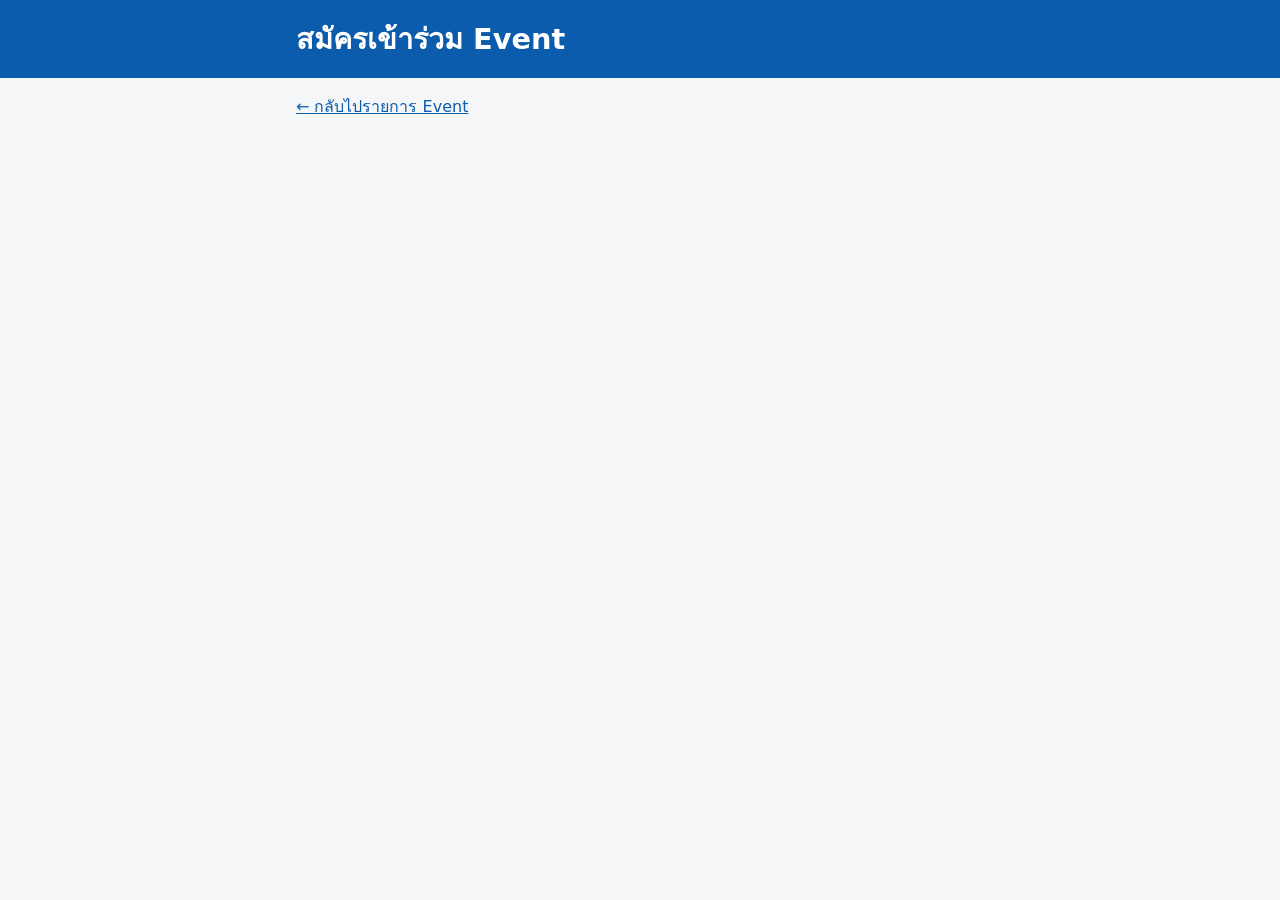
==== frontend/register.html @ 8e682445 "feat(frontend): add registration form page with consent and honeypot Co-Authored-By: Claude Sonnet 5" ====
<!DOCTYPE html>
<html lang="th">
<head>
  <meta charset="utf-8">
  <meta name="viewport" content="width=device-width, initial-scale=1">
  <title>สมัครเข้าร่วม Event</title>
  <link rel="stylesheet" href="css/style.css">
</head>
<body>
  <header class="site-header"><div class="container"><h1>สมัครเข้าร่วม Event</h1></div></header>
  <main class="container">
    <p><a href="index.html">&larr; กลับไปรายการ Event</a></p>
    <section id="event-info" class="card" hidden></section>
    <p id="status" class="message" role="status" aria-live="polite" hidden></p>
    <p id="result" class="message" role="status" aria-live="polite" hidden></p>

    <form id="register-form" class="card" novalidate hidden>
      <div class="field">
        <label for="name">ชื่อ-นามสกุล</label>
        <input id="name" name="name" type="text" autocomplete="name" maxlength="200" required aria-describedby="name-error">
        <p id="name-error" class="field-error"></p>
      </div>
      <div class="field">
        <label for="email">อีเมล</label>
        <input id="email" name="email" type="email" autocomplete="email" maxlength="254" required aria-describedby="email-error">
        <p id="email-error" class="field-error"></p>
      </div>
      <div class="field">
        <label for="phone">เบอร์โทรศัพท์</label>
        <input id="phone" name="phone" type="tel" autocomplete="tel" maxlength="30" required aria-describedby="phone-error">
        <p id="phone-error" class="field-error"></p>
      </div>

      <!-- Honeypot: hidden by CSS, must stay empty -->
      <div class="hp-field" aria-hidden="true">
        <label for="website">Website</label>
        <input id="website" name="website" type="text" tabindex="-1" autocomplete="off">
      </div>

      <div class="field field--checkbox">
        <input id="consent" name="consent" type="checkbox" aria-describedby="consent-text consent-error">
        <label for="consent">ข้าพเจ้ายินยอมให้เก็บและใช้ข้อมูลส่วนบุคคล</label>
      </div>
      <p id="consent-text" class="consent-text">
        ข้อความร่าง: ข้าพเจ้ายินยอมให้ผู้จัดเก็บ ใช้ และเปิดเผยชื่อ อีเมล และเบอร์โทรศัพท์
        เพื่อวัตถุประสงค์ในการลงทะเบียนและติดต่อเกี่ยวกับ Event นี้เท่านั้น
        (ข้อความนี้เป็นร่าง ต้องให้ฝ่ายกฎหมายหรือ DPO ตรวจสอบก่อนใช้งานจริง)
      </p>
      <p id="consent-error" class="field-error"></p>

      <button id="submit-button" type="submit" class="button button--primary">ส่งใบสมัคร</button>
    </form>
  </main>
  <script type="module" src="js/register.js"></script>
</body>
</html>
---- frontend/css/style.css ----
:root {
  --color-bg: #f5f6f8;
  --color-surface: #ffffff;
  --color-text: #1b1f24;
  --color-muted: #4a5360;
  --color-primary: #0b5cad;
  --color-primary-text: #ffffff;
  --color-border: #c4cad3;
  --color-error: #b3261e;
  --color-error-bg: #fdecea;
  --color-success: #1b6e3a;
  --color-success-bg: #e6f4ea;
  --radius: 8px;
  --space: 1rem;
}

* { box-sizing: border-box; }

body {
  margin: 0;
  font-family: "Noto Sans Thai", system-ui, -apple-system, "Segoe UI", sans-serif;
  line-height: 1.6;
  color: var(--color-text);
  background: var(--color-bg);
}

.container { max-width: 720px; margin: 0 auto; padding: 0 var(--space); }
.site-header { background: var(--color-primary); color: var(--color-primary-text); padding: var(--space) 0; }
.site-header h1 { margin: 0; font-size: 1.4rem; }
main { padding-top: var(--space); padding-bottom: 2rem; }
a { color: var(--color-primary); }

.card {
  background: var(--color-surface);
  border: 1px solid var(--color-border);
  border-radius: var(--radius);
  padding: var(--space);
  margin-bottom: var(--space);
}

.event-list { list-style: none; margin: 0; padding: 0; display: grid; gap: var(--space); }
.event-card__title { margin: 0 0 0.5rem; font-size: 1.2rem; }
.event-card__row { margin: 0.15rem 0; color: var(--color-muted); }

.button {
  display: inline-block;
  margin-top: 0.75rem;
  padding: 0.6rem 1.2rem;
  font: inherit;
  color: var(--color-text);
  background: #e3e6ea;
  border: 1px solid var(--color-border);
  border-radius: var(--radius);
  text-decoration: none;
  cursor: pointer;
}
.button--primary { background: var(--color-primary); color: var(--color-primary-text); border-color: var(--color-primary); }
.button:disabled { opacity: 0.6; cursor: not-allowed; }

.message { padding: 0.75rem var(--space); border-radius: var(--radius); background: #e8eef5; }
.message--error { background: var(--color-error-bg); color: var(--color-error); }
.message--success { background: var(--color-success-bg); color: var(--color-success); }
[hidden] { display: none !important; }

.field { margin-bottom: var(--space); }
.field label { display: block; font-weight: 600; margin-bottom: 0.25rem; }
.field input[type="text"], .field input[type="email"], .field input[type="tel"] {
  width: 100%;
  padding: 0.6rem;
  font: inherit;
  border: 1px solid var(--color-border);
  border-radius: var(--radius);
}
.field input[aria-invalid="true"] { border-color: var(--color-error); }
.field--checkbox { display: flex; gap: 0.5rem; align-items: flex-start; margin-bottom: 0.25rem; }
.field--checkbox label { margin: 0; font-weight: 400; }
.field--checkbox input { margin-top: 0.4rem; width: 1.1rem; height: 1.1rem; }
.field-error { margin: 0.25rem 0 0; color: var(--color-error); font-size: 0.9rem; }
.field-error:empty { display: none; }
.consent-text { font-size: 0.9rem; color: var(--color-muted); margin: 0.25rem 0 0.5rem; }

/* Honeypot: off-screen, not display:none (so naive bots still fill it) */
.hp-field { position: absolute; left: -10000px; width: 1px; height: 1px; overflow: hidden; }

:focus-visible { outline: 3px solid #f2a900; outline-offset: 2px; }

@media (min-width: 600px) {
  .site-header h1 { font-size: 1.8rem; }
  .card { padding: 1.5rem; }
}
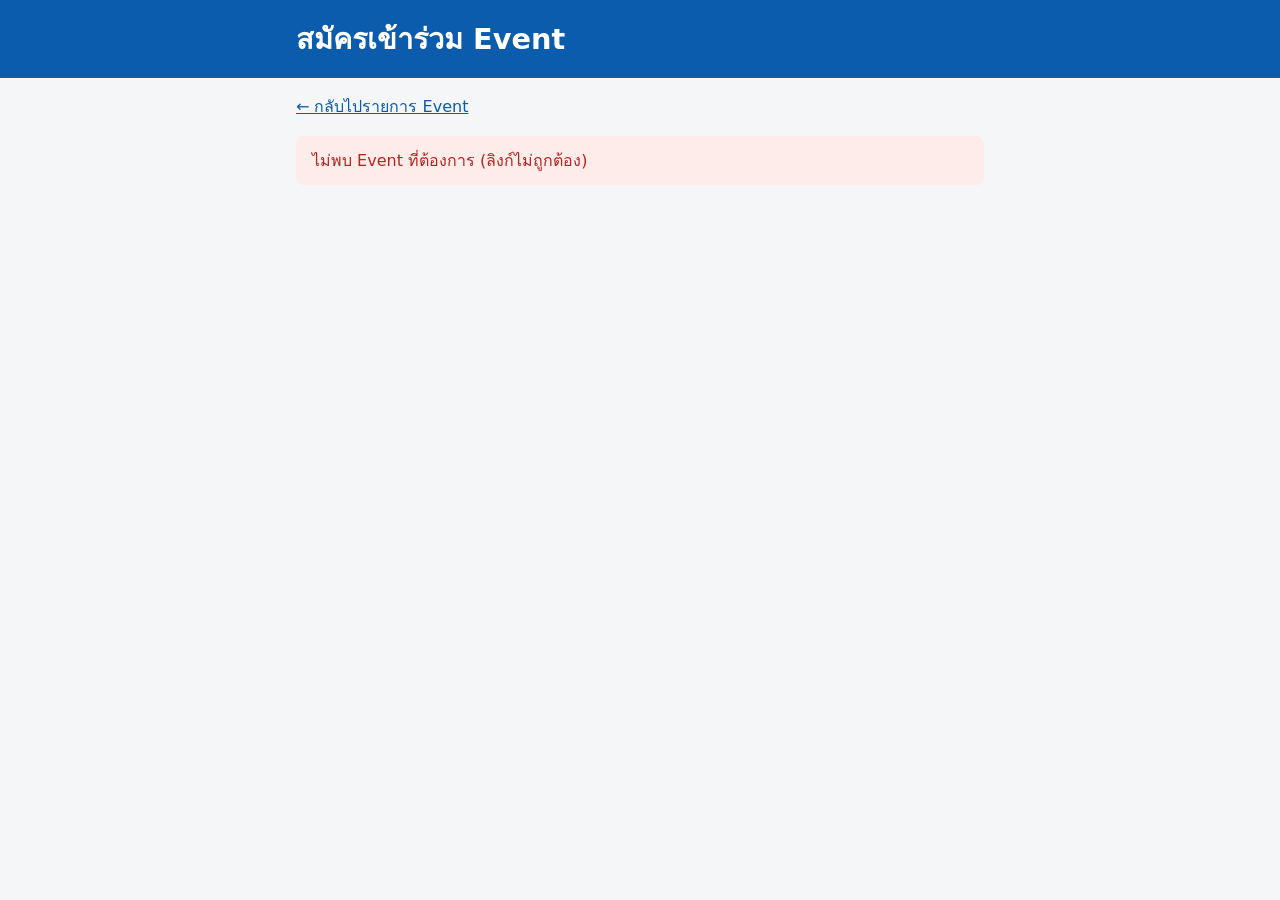
==== commit 02b1b011: "fix(frontend): align form validation with backend limits Name max 100 and phone 6-20 chars with allo" ====
--- a/frontend/register.html
+++ b/frontend/register.html
@@ -17,7 +17,7 @@
     <form id="register-form" class="card" novalidate hidden>
       <div class="field">
         <label for="name">ชื่อ-นามสกุล</label>
-        <input id="name" name="name" type="text" autocomplete="name" maxlength="200" required aria-describedby="name-error">
+        <input id="name" name="name" type="text" autocomplete="name" maxlength="100" required aria-describedby="name-error">
         <p id="name-error" class="field-error"></p>
       </div>
       <div class="field">
@@ -27,7 +27,7 @@
       </div>
       <div class="field">
         <label for="phone">เบอร์โทรศัพท์</label>
-        <input id="phone" name="phone" type="tel" autocomplete="tel" maxlength="30" required aria-describedby="phone-error">
+        <input id="phone" name="phone" type="tel" autocomplete="tel" minlength="6" maxlength="20" pattern="[0-9+\-\s()]+" inputmode="tel" required aria-describedby="phone-error">
         <p id="phone-error" class="field-error"></p>
       </div>
 
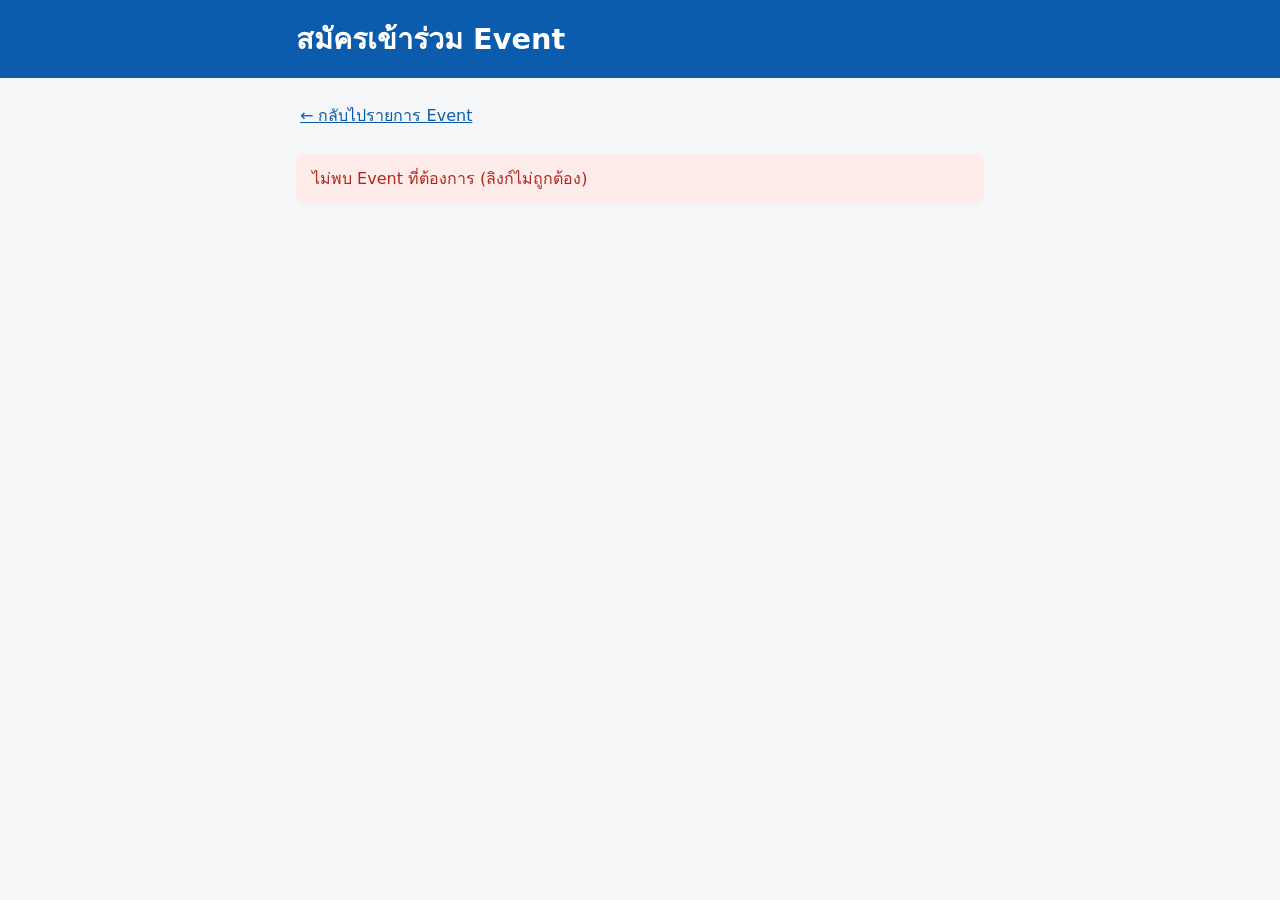
==== commit 76d7b7ec: "fix(frontend): improve contrast, focus visibility and long-text overflow - Input/button border contr" ====
--- a/frontend/register.html
+++ b/frontend/register.html
@@ -9,7 +9,7 @@
 <body>
   <header class="site-header"><div class="container"><h1>สมัครเข้าร่วม Event</h1></div></header>
   <main class="container">
-    <p><a href="index.html">&larr; กลับไปรายการ Event</a></p>
+    <p><a class="back-link" href="index.html">&larr; กลับไปรายการ Event</a></p>
     <section id="event-info" class="card" hidden></section>
     <p id="status" class="message" role="status" aria-live="polite" hidden></p>
     <p id="result" class="message" role="status" aria-live="polite" hidden></p>
--- a/frontend/css/style.css
+++ b/frontend/css/style.css
@@ -6,6 +6,9 @@
   --color-primary: #0b5cad;
   --color-primary-text: #ffffff;
   --color-border: #c4cad3;
+  --color-control-border: #767e8a;
+  --color-focus: #0b5cad;
+  --color-focus-on-primary: #f2a900;
   --color-error: #b3261e;
   --color-error-bg: #fdecea;
   --color-success: #1b6e3a;
@@ -20,6 +23,7 @@
   margin: 0;
   font-family: "Noto Sans Thai", system-ui, -apple-system, "Segoe UI", sans-serif;
   line-height: 1.6;
+  overflow-wrap: anywhere;
   color: var(--color-text);
   background: var(--color-bg);
 }
@@ -28,7 +32,7 @@
 .site-header { background: var(--color-primary); color: var(--color-primary-text); padding: var(--space) 0; }
 .site-header h1 { margin: 0; font-size: 1.4rem; }
 main { padding-top: var(--space); padding-bottom: 2rem; }
-a { color: var(--color-primary); }
+a { color: var(--color-primary); overflow-wrap: anywhere; }
 
 .card {
   background: var(--color-surface);
@@ -36,11 +40,13 @@
   border-radius: var(--radius);
   padding: var(--space);
   margin-bottom: var(--space);
+  overflow-wrap: anywhere;
+  min-width: 0;
 }
 
-.event-list { list-style: none; margin: 0; padding: 0; display: grid; gap: var(--space); }
-.event-card__title { margin: 0 0 0.5rem; font-size: 1.2rem; }
-.event-card__row { margin: 0.15rem 0; color: var(--color-muted); }
+.event-list { list-style: none; margin: 0; padding: 0; display: grid; grid-template-columns: minmax(0, 1fr); gap: var(--space); }
+.event-card__title { margin: 0 0 0.5rem; font-size: 1.2rem; overflow-wrap: anywhere; }
+.event-card__row { margin: 0.15rem 0; color: var(--color-muted); overflow-wrap: anywhere; }
 
 .button {
   display: inline-block;
@@ -49,15 +55,26 @@
   font: inherit;
   color: var(--color-text);
   background: #e3e6ea;
-  border: 1px solid var(--color-border);
+  border: 1px solid var(--color-control-border);
   border-radius: var(--radius);
   text-decoration: none;
   cursor: pointer;
 }
 .button--primary { background: var(--color-primary); color: var(--color-primary-text); border-color: var(--color-primary); }
-.button:disabled { opacity: 0.6; cursor: not-allowed; }
+.button:disabled,
+.button[aria-disabled="true"] {
+  color: #4a5360;
+  background: #e9ecef;
+  border: 1px dashed var(--color-control-border);
+  cursor: not-allowed;
+}
+.button--primary:disabled {
+  color: #ffffff;
+  background: #5b6674;
+  border: 1px dashed #5b6674;
+}
 
-.message { padding: 0.75rem var(--space); border-radius: var(--radius); background: #e8eef5; }
+.message { overflow-wrap: anywhere; padding: 0.75rem var(--space); border-radius: var(--radius); background: #e8eef5; }
 .message--error { background: var(--color-error-bg); color: var(--color-error); }
 .message--success { background: var(--color-success-bg); color: var(--color-success); }
 [hidden] { display: none !important; }
@@ -68,13 +85,14 @@
   width: 100%;
   padding: 0.6rem;
   font: inherit;
-  border: 1px solid var(--color-border);
+  border: 1px solid var(--color-control-border);
   border-radius: var(--radius);
 }
 .field input[aria-invalid="true"] { border-color: var(--color-error); }
 .field--checkbox { display: flex; gap: 0.5rem; align-items: flex-start; margin-bottom: 0.25rem; }
 .field--checkbox label { margin: 0; font-weight: 400; }
-.field--checkbox input { margin-top: 0.4rem; width: 1.1rem; height: 1.1rem; }
+.field--checkbox input { flex: 0 0 1.4rem; margin: 0.2rem 0 0; width: 1.4rem; height: 1.4rem; }
+.field--checkbox label { min-width: 0; overflow-wrap: anywhere; }
 .field-error { margin: 0.25rem 0 0; color: var(--color-error); font-size: 0.9rem; }
 .field-error:empty { display: none; }
 .consent-text { font-size: 0.9rem; color: var(--color-muted); margin: 0.25rem 0 0.5rem; }
@@ -82,7 +100,11 @@
 /* Honeypot: off-screen, not display:none (so naive bots still fill it) */
 .hp-field { position: absolute; left: -10000px; width: 1px; height: 1px; overflow: hidden; }
 
-:focus-visible { outline: 3px solid #f2a900; outline-offset: 2px; }
+:focus-visible { outline: 3px solid var(--color-focus); outline-offset: 2px; }
+.site-header :focus-visible { outline-color: var(--color-focus-on-primary); }
+
+/* Back link: touch target >= 44px */
+.back-link { display: inline-flex; align-items: center; min-height: 44px; padding: 0 0.25rem; }
 
 @media (min-width: 600px) {
   .site-header h1 { font-size: 1.8rem; }
